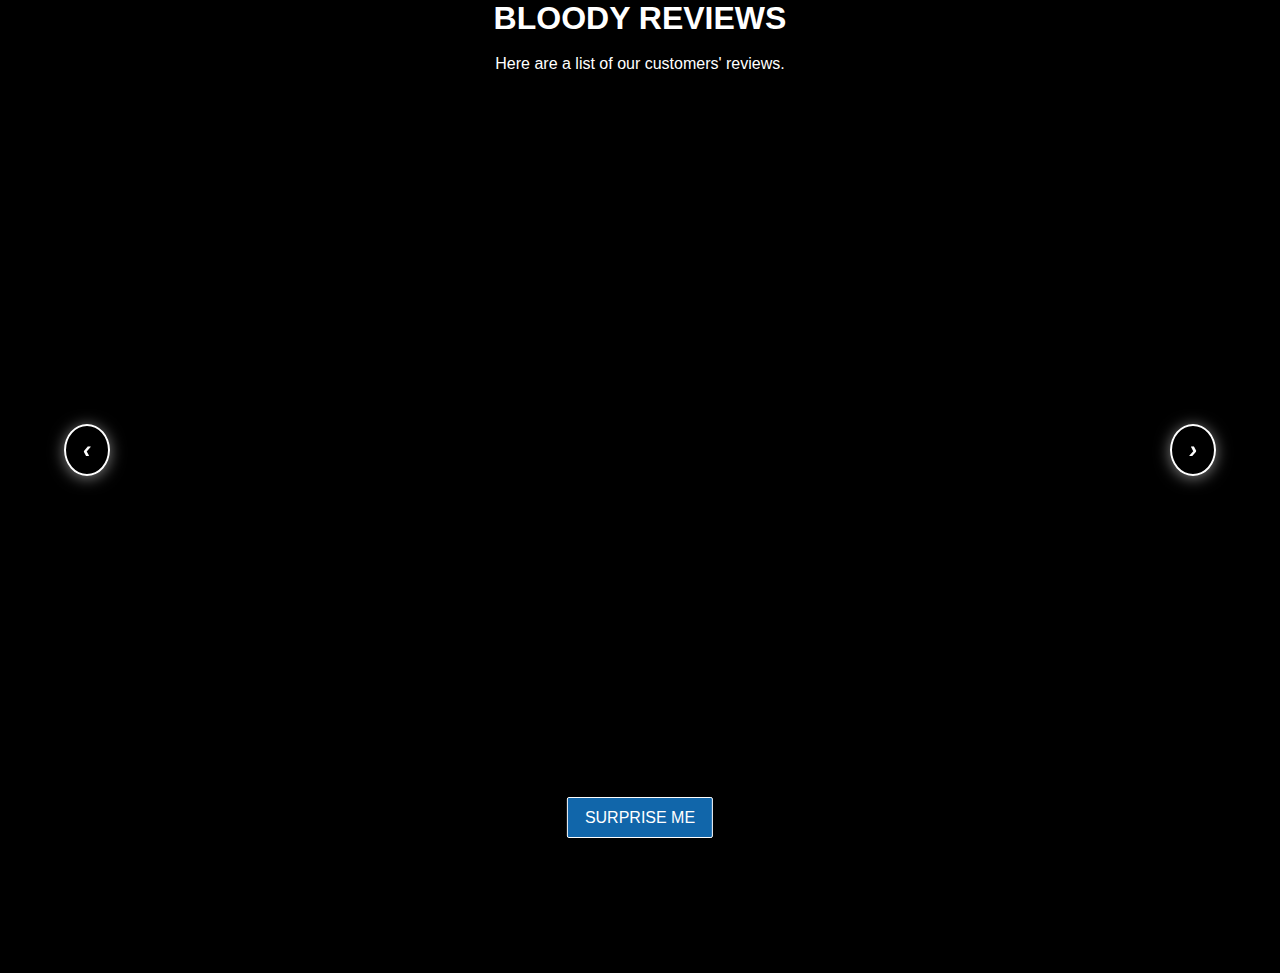
==== index.html @ 5ec0f17b "Update and rename carousel1.html to index.html" ====
<!DOCTYPE html>
<html lang="en">

<head>
  <meta charset="UTF-8">
  <meta name="viewport" content="width=device-width, initial-scale=1.0">
  <meta http-equiv="X-UA-Compatible" content="ie=edge">
  <title>Bloody Carousel</title>
  <link rel="stylesheet" href="carousel1.css">
</head>

<body>
<div class="body">
     <h1>BLOODY REVIEWS</h1><br>
     <p>Here are a list of our customers' reviews.</p>
</div>
<div class="main">
    <div id="slide-container">
      <div class="slides current">
          <img src="images (19).jpeg">
          <h3>John Smith</h3>
          <h4 class="job">Copywriter</h4>
          <p class="info">I cannot begin to explain how thrilled I am with the work you have been doing. Your website is one of the best I have seen. Thanks so much for what you do.</p>
      </div>
      <div class="slides">
          <img src="images (15).jpeg">
          <h3>Whitney Houston</h3>
          <h4 class="job">Singer</h4>
          <p class="info">Words are not enough to declare my gratitude, so I will love to dedicate my new album to Hopey_Baebie. Well done, baby girl.</p>
      </div>
      <div class="slides">
          <img src="images (20).jpeg">
          <h3>Sir. Kelly of Folorunson</h3>
          <h4 class="job">Student Teacher</h4>
          <p class="info">I don't even know what I am doing here becausse I'm already late for school, but I just want to say that Hope is a dedicated bumbum with a very cutey waist.</p>
      </div>
      <div class="slides">
          <img src="images (18).jpeg">
          <h3>Jenny Love</h3>
          <h4 class="job">Observationist</h4>
          <p class="info">Omo, it's the way Hope jumped up from the bed looking as if she wants to kill somebody, only because they brought the light and she wanted to code.</p>
      </div>
      <div class="slides slidelast">
          <img src="images (17).jpeg">
          <h3>Sir. Muiz of Bakarson</h3>
          <h4 class="job">Web Developer</h4>
          <p class="info">I don't have anything to say and you know. My own is just "Show me results". Ko ju be yen lo. SHOW ME RESULTS.</p>
      </div>
    </div>
    <i class="fa fa-angle-left prev" id="prev">&lsaquo;</i>
    <i class="fa fa-angle-right next" id="next">&rsaquo;</i>
    <a onclick="random()">SURPRISE ME</a>
  </div>
</body>
<script src="carousel1.js"></script>
</html>
---- carousel1.css ----
* {
  margin:0;
  padding:0;
  font-family: 'Lucida Sans', 'Lucida Sans Regular', 'Lucida Grande', 'Lucida Sans Unicode', Geneva, Verdana, sans-serif;
}

body {
  height:100%;
  width:100%;
  background:black;
  color: white;
  text-align: center;
}

.main {
  position:relative;
  height:100vh;
  width:100%;
  color: white;
}

#slide-container {
  position:relative;
  height:100vh;
  width:100%;
}

.slides {
  position:absolute;
  height:100%;
  width:100%;
  display:flex;
  flex-direction:column;
  align-items:center;
  justify-content:center;
  overflow:hidden;
  opacity:0;
  transition:0.3s ease-in-out;
}

.current {
  z-index:1;
  opacity:1;
}

img {
  border-radius: 50%;
  max-width: 150px;
  max-height: 155px;
  margin-left:-500%;
  transition:0.3s linear;
}

.current img {
  animation:animateHeading 0.3s linear forwards 1;
  animation-delay:0.2s;
}

@keyframes animateHeading {
  to {
    margin-left:0;
  }
}

h3 {
  color: cornflowerblue;
  font-family: Georgia, 'Times New Roman', Times, serif;
  font-weight: 800;
  font-size: 2em;
  margin-left:-500%;
  transition:0.3s linear;
  }

.current h3 {
  animation: animateHeading 0.3s 0.2s linear forwards 1;
  }

  @keyframes animateHeading {
    to {
      margin-left:0;
    }
  }

h4 {
  font-family: 'Lucida Sans', 'Lucida Sans Regular', 'Lucida Grande', 'Lucida Sans Unicode', Geneva, Verdana, sans-serif;
  color: sandybrown;
  margin-right:-500%;
  transition:0.3s linear;
  }

.current h4 {
  animation: animateh4 0.3s 0.2s linear forwards 1;  
}

@keyframes animateh4 {
  to {
    margin-right:0;
  }
}

.slides p {
  font-style: italic;
  font-family: Georgia, 'Times New Roman', Times, serif;
  margin-right:-500%;
  transition:0.3s linear;
  }

.current p {
    animation:animateparagraph 0.3s 0.2s linear forwards 1;    
  }

@keyframes animateparagraph {
    to {
      margin-right:0;
    }
  }

.prev, .next {
  position:fixed;
  color:#fff;
  top:50%;
  transform:translateY(-50%);
  z-index:99;
  font-size:1.5em;
  font-weight:600;
  border:2px solid #fff;
  padding:10px 17px;
  display:flex;
  align-items:center;
  justify-content:center;
  border-radius:50%;
  transition:0.2s ease-in-out;
  cursor:pointer;
  box-shadow:0px 2px 15px rgba(255, 255, 255, 0.5);
  }

.prev {
  left:5%;
}

.next {
  right:5%;
}

.prev:hover, .next:hover {
  background:#16a085;
  border-color:#080808;
}

a{
  position:absolute;
  color:#fff;
  bottom:15%;
  left:50%;
  transform:translateX(-50%);
  z-index:99;
  font-size:1em;
  font-weight:500;
  border:1px solid #fff;
  padding:10px 17px;
  line-height:1.2em;
  display:flex;
  align-items:center;
  justify-content:center;
  border-radius:2px;
  transition:0.2s ease-in-out;
  cursor:pointer;
  text-decoration:none;
  background:#16a;
  box-shadow:0px 2px 5px rgba(0, 0, 0, 0.5);
}

a:hover{
  background:#017fb5;
}
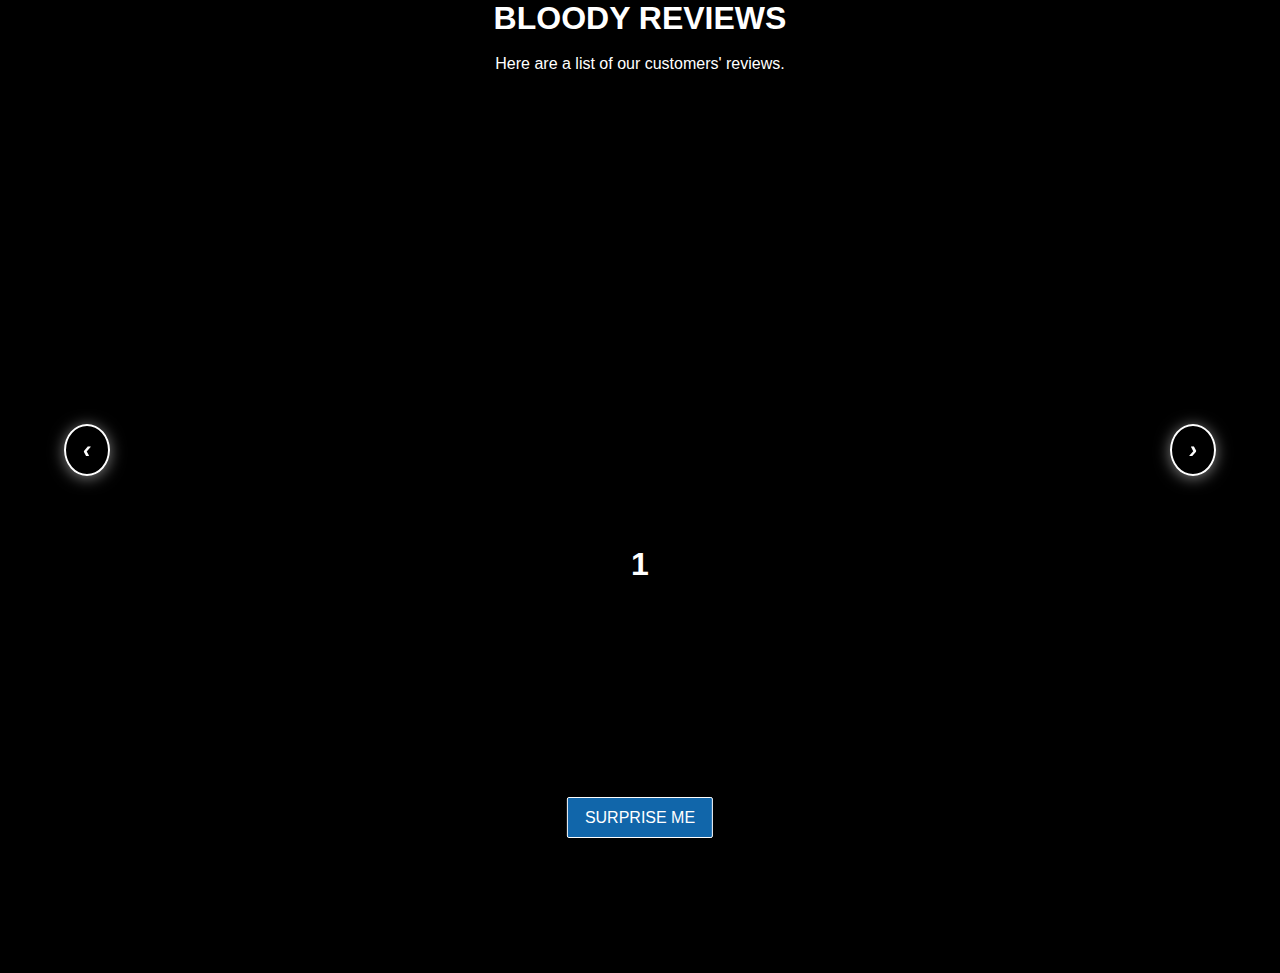
==== commit 9caaa524: "Update index.html" ====
--- a/index.html
+++ b/index.html
@@ -17,31 +17,36 @@
 <div class="main">
     <div id="slide-container">
       <div class="slides current">
-          <img src="images (19).jpeg">
+          <img src="images (30).jpeg">
+          <h1>1</h1>
           <h3>John Smith</h3>
           <h4 class="job">Copywriter</h4>
           <p class="info">I cannot begin to explain how thrilled I am with the work you have been doing. Your website is one of the best I have seen. Thanks so much for what you do.</p>
       </div>
       <div class="slides">
           <img src="images (15).jpeg">
+        <h1>2</h1>
           <h3>Whitney Houston</h3>
           <h4 class="job">Singer</h4>
           <p class="info">Words are not enough to declare my gratitude, so I will love to dedicate my new album to Hopey_Baebie. Well done, baby girl.</p>
       </div>
       <div class="slides">
           <img src="images (20).jpeg">
+        <h1>3</h1>
           <h3>Sir. Kelly of Folorunson</h3>
           <h4 class="job">Student Teacher</h4>
           <p class="info">I don't even know what I am doing here becausse I'm already late for school, but I just want to say that Hope is a dedicated bumbum with a very cutey waist.</p>
       </div>
       <div class="slides">
           <img src="images (18).jpeg">
+        <h1>4</h1>
           <h3>Jenny Love</h3>
           <h4 class="job">Observationist</h4>
           <p class="info">Omo, it's the way Hope jumped up from the bed looking as if she wants to kill somebody, only because they brought the light and she wanted to code.</p>
       </div>
       <div class="slides slidelast">
           <img src="images (17).jpeg">
+        <h1>5</h1>
           <h3>Sir. Muiz of Bakarson</h3>
           <h4 class="job">Web Developer</h4>
           <p class="info">I don't have anything to say and you know. My own is just "Show me results". Ko ju be yen lo. SHOW ME RESULTS.</p>
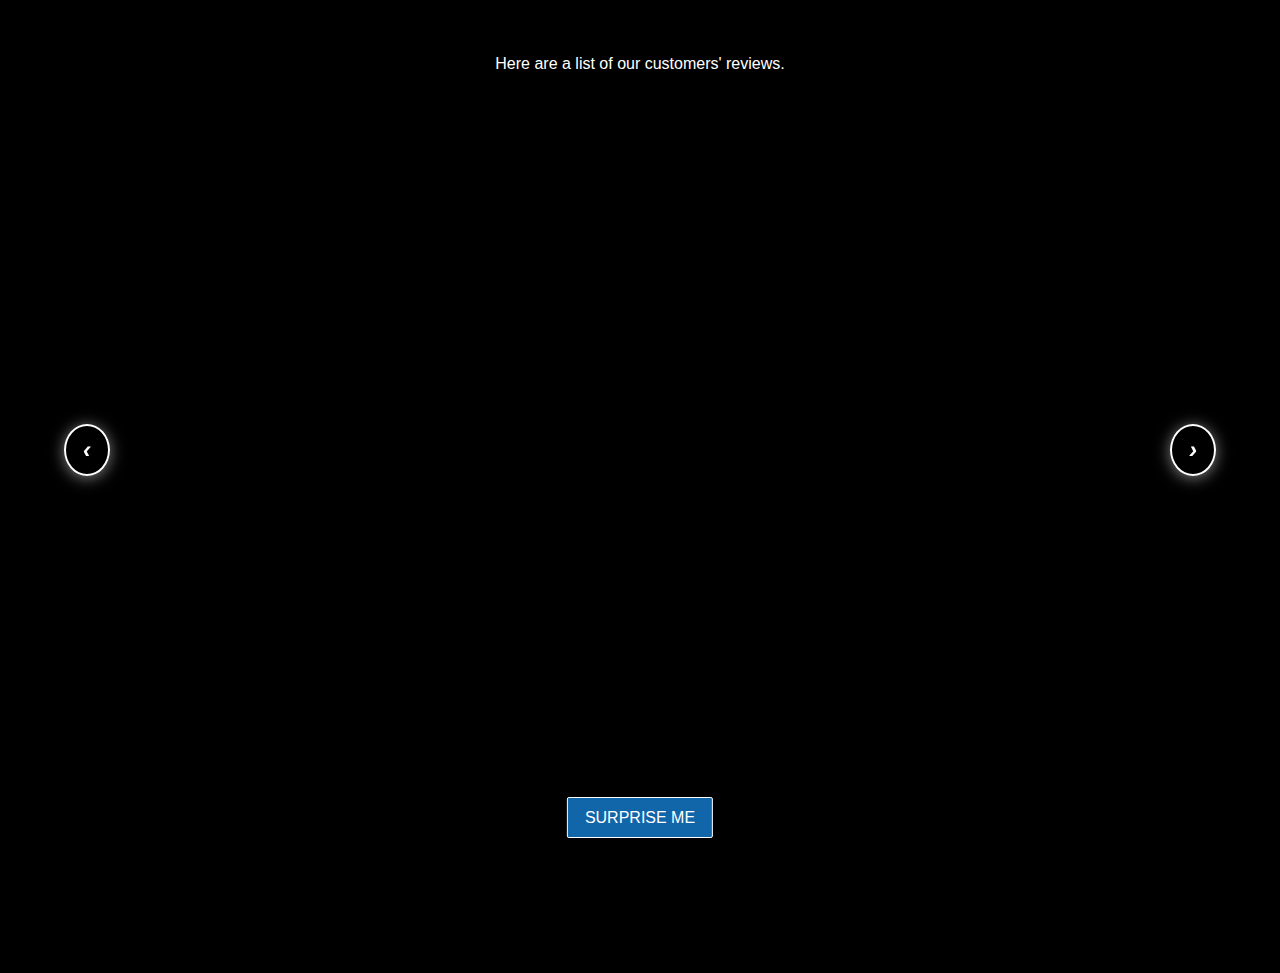
==== commit 29a51e03: "Update index.html" ====
--- a/index.html
+++ b/index.html
@@ -11,7 +11,7 @@
 
 <body>
 <div class="body">
-     <h1>BLOODY REVIEWS</h1><br>
+     <h1 class="headd">BLOODY REVIEWS</h1><br>
      <p>Here are a list of our customers' reviews.</p>
 </div>
 <div class="main">
--- a/carousel1.css
+++ b/carousel1.css
@@ -61,6 +61,26 @@
     margin-left:0;
   }
 }
+
+h1 {
+  color: #fff;
+  font-family: Georgia, 'Times New Roman', Times, serif;
+  font-weight: 800;
+  font-size: 2em;
+  margin-left:-500%;
+  transition:0.3s linear;
+  }
+
+.current h1 {
+  animation: animateh1 0.3s 0.2s linear forwards 1;
+  }
+
+  @keyframes animateh1 {
+    to {
+      margin-left:0;
+    }
+  }
+
 
 h3 {
   color: cornflowerblue;
@@ -173,4 +193,4 @@
 a:hover{
   background:#017fb5;
 }
-  +  
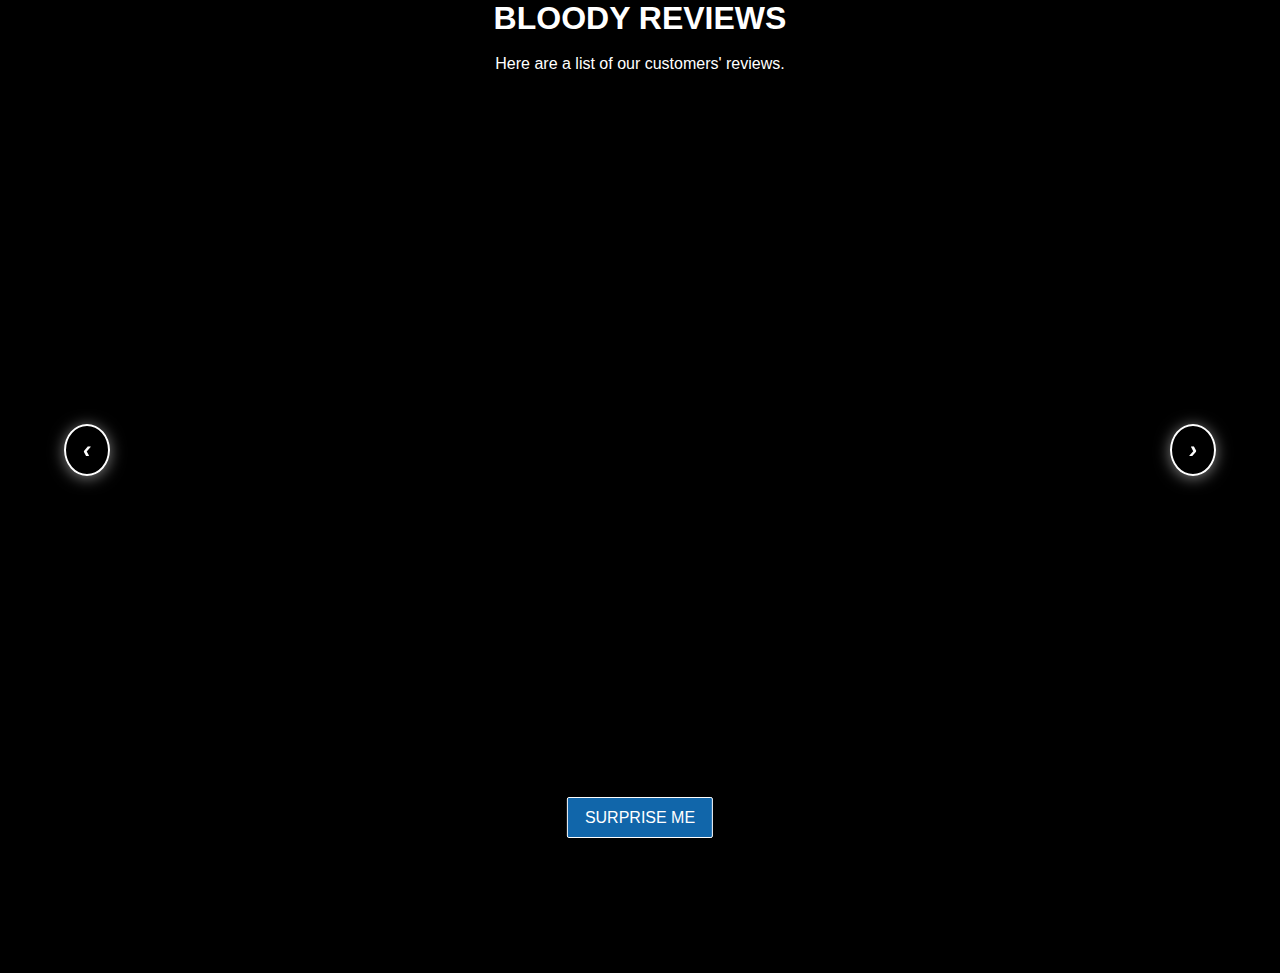
==== commit 80b4a400: "Update index.html" ====
--- a/index.html
+++ b/index.html
@@ -11,42 +11,42 @@
 
 <body>
 <div class="body">
-     <h1 class="headd">BLOODY REVIEWS</h1><br>
+     <h1>BLOODY REVIEWS</h1><br>
      <p>Here are a list of our customers' reviews.</p>
 </div>
 <div class="main">
     <div id="slide-container">
       <div class="slides current">
           <img src="images (30).jpeg">
-          <h1>1</h1>
+          <h1 class="head">1</h1>
           <h3>John Smith</h3>
           <h4 class="job">Copywriter</h4>
           <p class="info">I cannot begin to explain how thrilled I am with the work you have been doing. Your website is one of the best I have seen. Thanks so much for what you do.</p>
       </div>
       <div class="slides">
           <img src="images (15).jpeg">
-        <h1>2</h1>
+        <h1 class="head">2</h1>
           <h3>Whitney Houston</h3>
           <h4 class="job">Singer</h4>
           <p class="info">Words are not enough to declare my gratitude, so I will love to dedicate my new album to Hopey_Baebie. Well done, baby girl.</p>
       </div>
       <div class="slides">
           <img src="images (20).jpeg">
-        <h1>3</h1>
+        <h1 class="head">3</h1>
           <h3>Sir. Kelly of Folorunson</h3>
           <h4 class="job">Student Teacher</h4>
           <p class="info">I don't even know what I am doing here becausse I'm already late for school, but I just want to say that Hope is a dedicated bumbum with a very cutey waist.</p>
       </div>
       <div class="slides">
           <img src="images (18).jpeg">
-        <h1>4</h1>
+        <h1 class="head">4</h1>
           <h3>Jenny Love</h3>
           <h4 class="job">Observationist</h4>
           <p class="info">Omo, it's the way Hope jumped up from the bed looking as if she wants to kill somebody, only because they brought the light and she wanted to code.</p>
       </div>
       <div class="slides slidelast">
           <img src="images (17).jpeg">
-        <h1>5</h1>
+        <h1 class="head">5</h1>
           <h3>Sir. Muiz of Bakarson</h3>
           <h4 class="job">Web Developer</h4>
           <p class="info">I don't have anything to say and you know. My own is just "Show me results". Ko ju be yen lo. SHOW ME RESULTS.</p>
--- a/carousel1.css
+++ b/carousel1.css
@@ -62,7 +62,7 @@
   }
 }
 
-h1 {
+.head {
   color: #fff;
   font-family: Georgia, 'Times New Roman', Times, serif;
   font-weight: 800;
@@ -71,7 +71,7 @@
   transition:0.3s linear;
   }
 
-.current h1 {
+.current .head {
   animation: animateh1 0.3s 0.2s linear forwards 1;
   }
 
